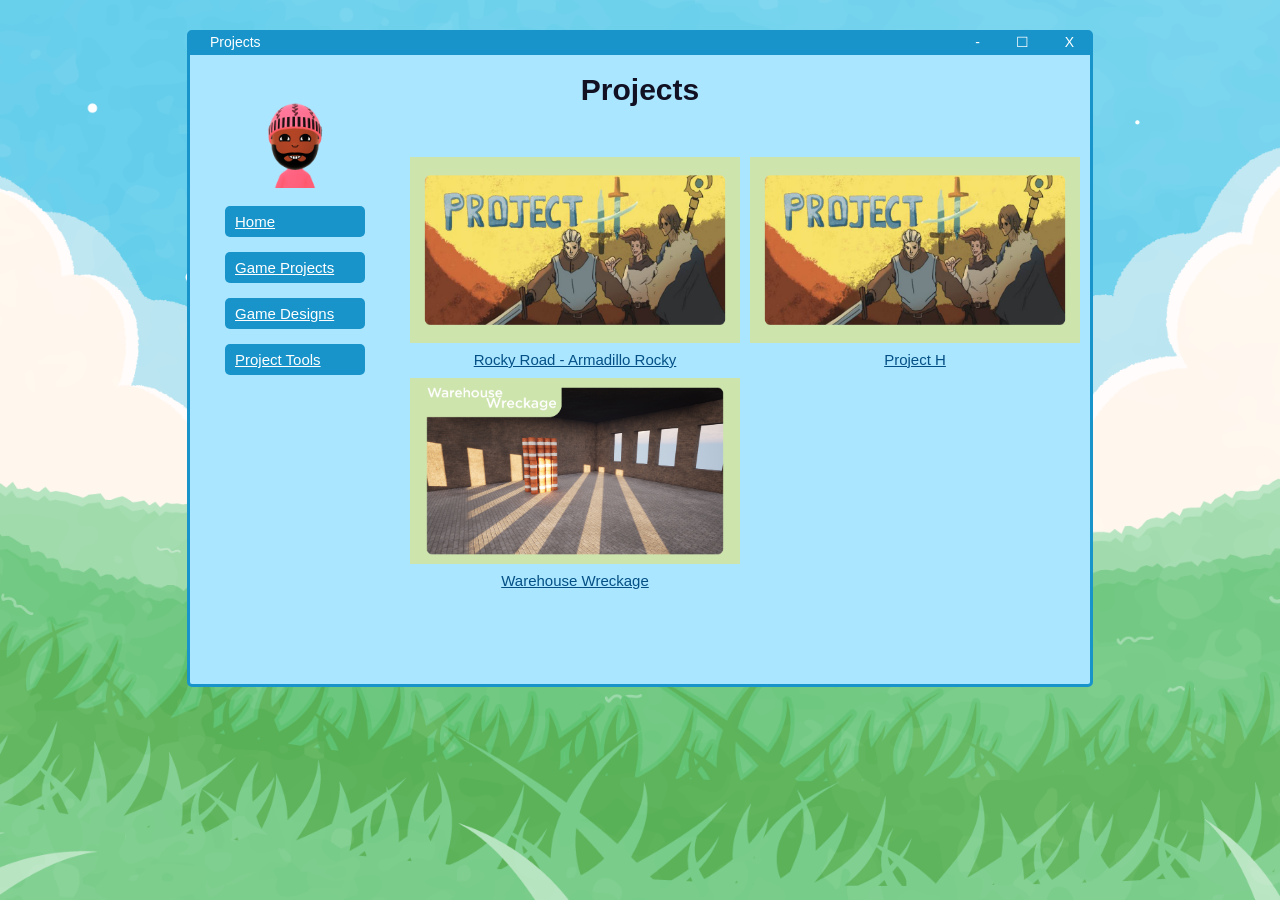
==== projects.html @ a1934528 "main" ====
<!DOCTYPE html>
<html>
  <head>
    <meta charset="UTF-8">
    <title>Portfolio of Lesego Masina</title>
    <!-- The style.css file allows you to change the look of your web pages.
         If you include the next line in all your web pages, they will all share the same look.
         This makes it easier to make new pages for your site. -->
    <link href="./css/newcss.css" rel="stylesheet" type="text/css" media="all">
    <link href="./css/project_grid.css" rel="stylesheet" type="text/css" media="all">

  </head>
  <body>
    <div class=box>
    <div class=weirdbox>
    <div class=box-title>Projects</div>
    <div class=weird>-</div>
    <div class=weird>☐</div>
    <div class=weird>X</div>
    </div>
    
    <div class=side>
    <img src="/images/img1.png"  width="100" height="100">
    <ul><li class=sidecon><a href="/index.html">Home</a></li>
    <li class=sidecon><a href="/projects.html">Game Projects</a></li>
    <li class=sidecon><a href="/design.html">Game Designs</a></li>
    <li class=sidecon><a href="/tools.html">Project Tools</a></li>
    </ul>
    </div>
  
    <div><h1>Projects</h1></div>

    <div class="box-inner">
      <div class="grid-container">
        <figure>
          <img class="img" src="images/project_h/project_h_panel.png" alt="Image 1">
          <figcaption><a href="./blogs/game 1.html">Rocky Road - Armadillo Rocky</a></figcaption>
        </figure>
        <figure>
          <img class="img" src="images/project_h/project_h_panel.png" alt="Image 1">
          <figcaption><a href="./blogs/game 1.html">Project H</a></figcaption>
        </figure>
        <figure>
          <img class="img" src="images/project_h/warehouse_wreckage.png" alt="Image 1">
          <figcaption><a href="./blogs/game 2.html">Warehouse Wreckage</a></figcaption>
        </figure>
      </div>
    </div>
    
  </body>
</html>
---- css/newcss.css ----
/***

Eggramen site CSS, version 3: "questerpest beta". Name added retroactively after completion of v5.

Feel free to borrow bits and pieces of code wherever. 
This isn't very well coded, though; if you're looking for a windowed style, you should probably check v4.

***/


body {
  background: #98e9f4 url("../images/bg.png") no-repeat fixed;
  background-attachment: fixed;
  background-position:center;
	background-size: cover;
  color: #111123;
  font-family: 'Open Sans', 'Helvetica', sans-serif;
  font-size: 15px;
  overflow-x: auto; /*this was causing issues*/
}



/*used on lists, such as the credits page*/

.biglist {
  font-size: 15px;
  text-align:left;}
  
.smalllist {
  font-size: 14px;
  text-align:left;
  margin-right:10px;}


/*used for landing page*/

.message { /*message box*/
text-align:center;
margin: 0 0 auto;
  margin-top: 125px;
  margin-bottom: 20px;
  width: 400px;
  border: 3px #0783b9 solid;
  border-radius: 5px;
  text-align: center;
  background: #aae6ff;
  border-top: 4px #1894ca solid;
  }

.title{
  margin-right: 80px;
  margin-left: 20px;
  text-align: center;
}

.titleDiv {
    display: flex;
    flex-direction: row;
    width: auto;
    align-items: center;
    justify-content: center;
    background-color: #aae6ff;
    border-radius: 50px;
    position: relative;
    height: auto;
    margin-bottom: 10px;
    margin-left: 10px;
    margin-right: 10px;
    padding: 10px;
}
  
.innerbox {
  /*message contents go in this one*/
  text-align:center;
  padding-bottom: 30px;
  padding-top: 30px;
  padding-left: 20px;
  padding-right: 20px;
  }
  
.weirdbox { /*big, contains - and x*/
  text-align: right;
  font-size:14px;
  text-decoration:none;
  }
  
.message-title-short { /*box top/header line*/
  margin-right: -100px;
  float: left;
  margin-left: 0px;
  padding-left: 10px;
  padding-right: 300px;
  padding-top: 1px;
  padding-bottom: 5px;
  background: #1894ca;
  text-align: left;
  color:#ffffff;
  margin-top: -1px;
  }
  
.message-title-long { /*box top/header line*/
  
  margin-right: -100px;
  float: left;
  margin-left: 0px;
  padding-left: 10px;
  padding-right: 250px;
  padding-top: 1px;
  padding-bottom: 5px;
  background: #1894ca;
  text-align: left;
  color:#ffffff;
  margin-top:-1px;
  }
  
.weird {  /*boxes for - and x*/
  padding-left: 2%;
  padding-right: 2%;
  padding-top: 1px;
  padding-bottom: 5px;
  background: #1894ca;
  display: inline-block;
  margin: -2px;
  color:#ffffff;
  }
  
.weird a{
  color:#ffffff;
  text-decoration:none;}

.normal { /*buttons for message*/
  margin: 2%;
  margin-left: 2%;
  margin-right: 2%;
  padding: 1%;
  padding-left: 2%;
  padding-right: 2%;
  border-radius: 3px;
  background: #1894ca;
  display: inline-block;
  text-align: center;
  font-size:14px;
  color:#ffffff;
  }
  

a {
  color: #045086;
}

small {
  font-size: 10px;
  }

midsmall {
  font-size: 13px;
  }
  
  .box { /*main*/
  text-align:left;  
  margin: 0 auto;
  margin-top: 30px;
  margin-bottom: 40px;
  width: 900px;
  border: 3px #1894ca solid;
  border-radius: 5px;
  text-align: center;
  background: #aae6ff;
  min-height:650px;
  border-top:4px #1894ca solid;
  }
  
.box-title { /*box top/header line*/
  margin-right: -100px;
  float: left;
  margin-left: 0px;
  padding-left: 20px;
  min-width:840px;
  padding-top: 1px;
  padding-bottom: 5px;
  background: #1894ca;
  text-align: left;
  color:#ffffff;
  margin-top: -1px;
  }
  
  .side{
    margin:10px;
    margin-left:25px;
    width:150px;
    position:absolute;
    border: 0px solid #1894ca;
    text-align: center;
    padding:5px;
    margin-top:30px;
    border-radius:5px;
    }
    
  .box-inner {
  /*normal*/
  text-align:left;
  padding-bottom: 30px;
  padding-top: 30px;
  margin-left:200px;
  padding-left: 20px;
  padding-right: 20px;
  }
    
    .footer {
      padding:10px;
      padding-top:25px;
      bottom:5px;
      text-align:center;
      }
  
  .sidecon { /*sidebar buttons*/
  background: #1894ca;
  text-align: left;
  color:#ffffff;
    padding:10px;
    padding-top:7px;
    padding-bottom:7px;
    border-radius:5px;
    list-style-type:none;
    margin: 0 auto;
    margin-left:-35px;
    margin-right:5px;
    margin-top:15px;
    margin-bottom:15px;
    }
  .sidelist {
      list-style-type:none;
    }
  .sidecon a{
    color:#ffffff;
    }
  
  .subcon { /*currently unused*/
    text-align:left;
    margin-left:-50px;
    list-style-type:none;
    font-size:13px;
    }
    .subcon a {
      color:#111123;
    }
    
  .bar {
    text-align:center;
    margin-left:-10px;
    margin-top:25px;
    margin-bottom:25px;
    }
      
    .ramen {
      text-align:center;
      font-size:11px;
      margin:0 auto;
      margin-top:-15px;
      }
      
  .shift {
    margin-left:25px;}
    
    .songlist {
      font-size:14px;
      margin-left:25px;}
      
    .song {
      margin-left:0px;}
      
      
      .lyrics {
    font-size:13px;
    }
    
    .shift2 {
      margin-left:50px;}
    
    
    
    .word {
      letter-spacing:0.5px;
      min-width:160px;
      font-style:italic;
      display: inline-block;
      }
      
    .conlang-quote {
      font-style: italic;
      font-size: 17px;
      }        
      
      
        @media(max-width:950px) {
      .box {
        font-size:16px;
        width:700px;
        }
      .box-title {
        min-width:640px;
        }
        .bar img {
          max-width:350px;}
        .lyrics {
          font-size:14px;}
    }
    
    @media(max-width:750px) {
      .box {
        font-size:17px;
        width:550px;
        }
      .box-title {
        min-width:490px;
        }
      .box-inner {
        margin-left:140px;
        }
        .bar img {
          max-width:150px;}
        .side {
          font-size:15px;
          width:120px;
          margin-left:10px;
          }
        .lyrics {
          font-size:15px;
          }
        .word {
          min-width:140px;}
    }
    
    @media(max-width:600px) {
      .box {
        min-width:150px;
        max-width:530px;
        margin-left:0;
        margin-right:5px;
        
        }
        .box-inner {
          margin-left:100px;
          }
      .box-title {
        min-width:85%;}
        .side {
          font-size:13px;
          width:90px;
          margin-left:1%;
          margin-right:1%;
          }
        .footer {
          padding-top:-5px;}
          
        .word {
          min-width: 130px;}
      }
      
    @media(orientation: portrait){      
      body {
        font-size: 20px
      }
      .normal {
        font-size: 18px;
        }
      .box-title {
        width: 90%;
        margin-right: 0px;
        }
      .box {
          width: 95%;
          margin: 0 auto;
          margin-top: 30px;
      }
      .message {
          width: 85%;
      }
      }
---- css/project_grid.css ----
.grid-container {
    display: grid;
    grid-template-columns: 50% 50%; /* Two columns, each 50% */
    grid-template-rows: auto auto; /* Two rows */
    gap: 10px; /* Adjust the gap between grid items if needed */
    width: 100%; /* Full width of the page */
}
figure {
    margin: 0; /* Remove default margin */
}
.img {
    width: 100%; /* Full width of the column */
    height: auto; /* Maintain aspect ratio */
}
figcaption {
    text-align: center; /* Center the caption */
    padding-top: 5px; /* Space between image and caption */
}
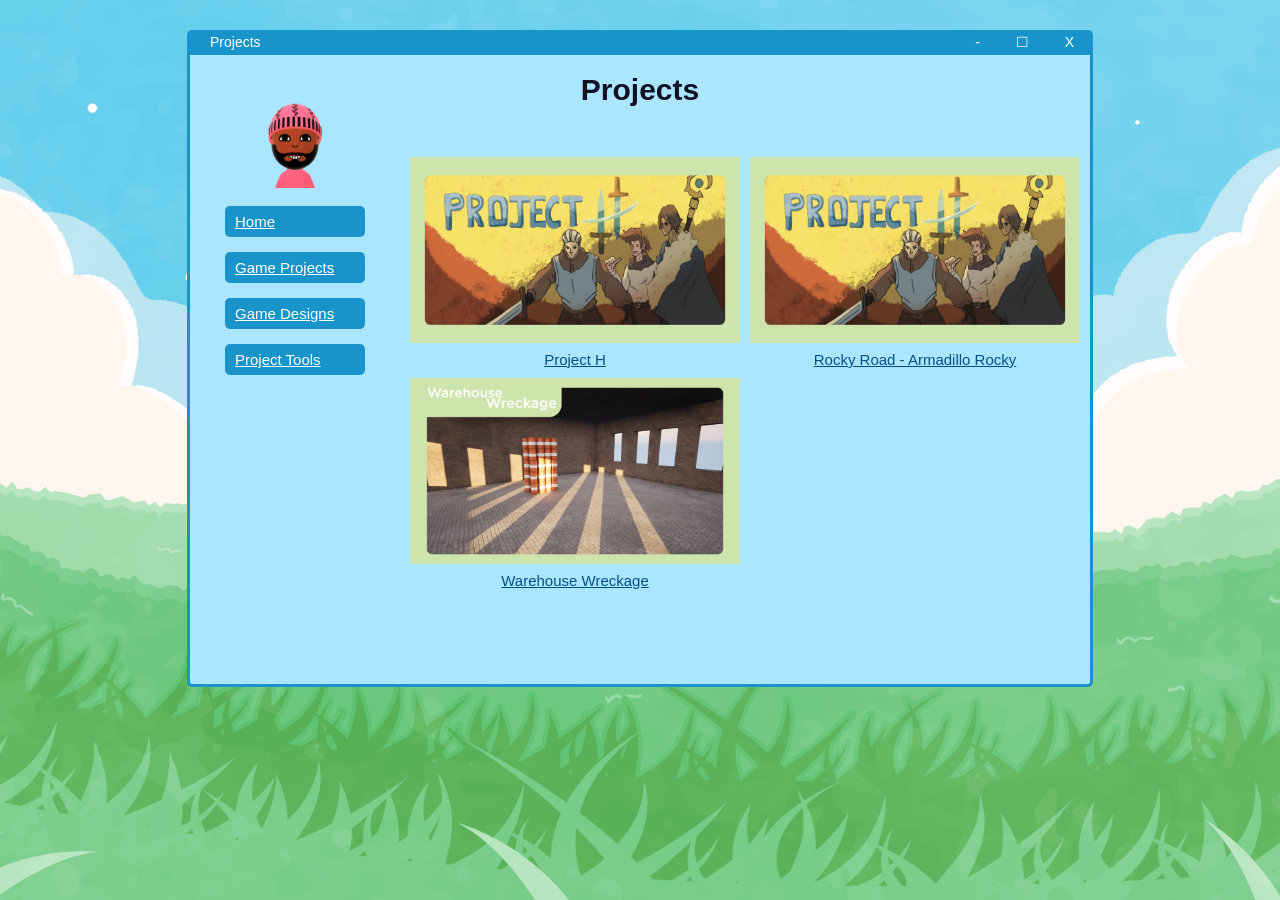
==== commit 37f5bcce: "Rocky Road Added" ====
--- a/projects.html
+++ b/projects.html
@@ -20,11 +20,11 @@
     </div>
     
     <div class=side>
-    <img src="/images/img1.png"  width="100" height="100">
-    <ul><li class=sidecon><a href="/index.html">Home</a></li>
-    <li class=sidecon><a href="/projects.html">Game Projects</a></li>
-    <li class=sidecon><a href="/design.html">Game Designs</a></li>
-    <li class=sidecon><a href="/tools.html">Project Tools</a></li>
+    <img src="./images/img1.png"  width="100" height="100">
+    <ul><li class=sidecon><a href="./index.html">Home</a></li>
+    <li class=sidecon><a href="./projects.html">Game Projects</a></li>
+    <li class=sidecon><a href="./design.html">Game Designs</a></li>
+    <li class=sidecon><a href="./tools.html">Project Tools</a></li>
     </ul>
     </div>
   
@@ -34,15 +34,15 @@
       <div class="grid-container">
         <figure>
           <img class="img" src="images/project_h/project_h_panel.png" alt="Image 1">
-          <figcaption><a href="./blogs/game 1.html">Rocky Road - Armadillo Rocky</a></figcaption>
+          <figcaption><a href="./blogs/game 1.html">Project H</a></figcaption>
         </figure>
         <figure>
           <img class="img" src="images/project_h/project_h_panel.png" alt="Image 1">
-          <figcaption><a href="./blogs/game 1.html">Project H</a></figcaption>
+          <figcaption><a href="./blogs/game 2.html">Rocky Road - Armadillo Rocky</a></figcaption>
         </figure>
         <figure>
           <img class="img" src="images/project_h/warehouse_wreckage.png" alt="Image 1">
-          <figcaption><a href="./blogs/game 2.html">Warehouse Wreckage</a></figcaption>
+          <figcaption><a href="./blogs/game 3.html">Warehouse Wreckage</a></figcaption>
         </figure>
       </div>
     </div>
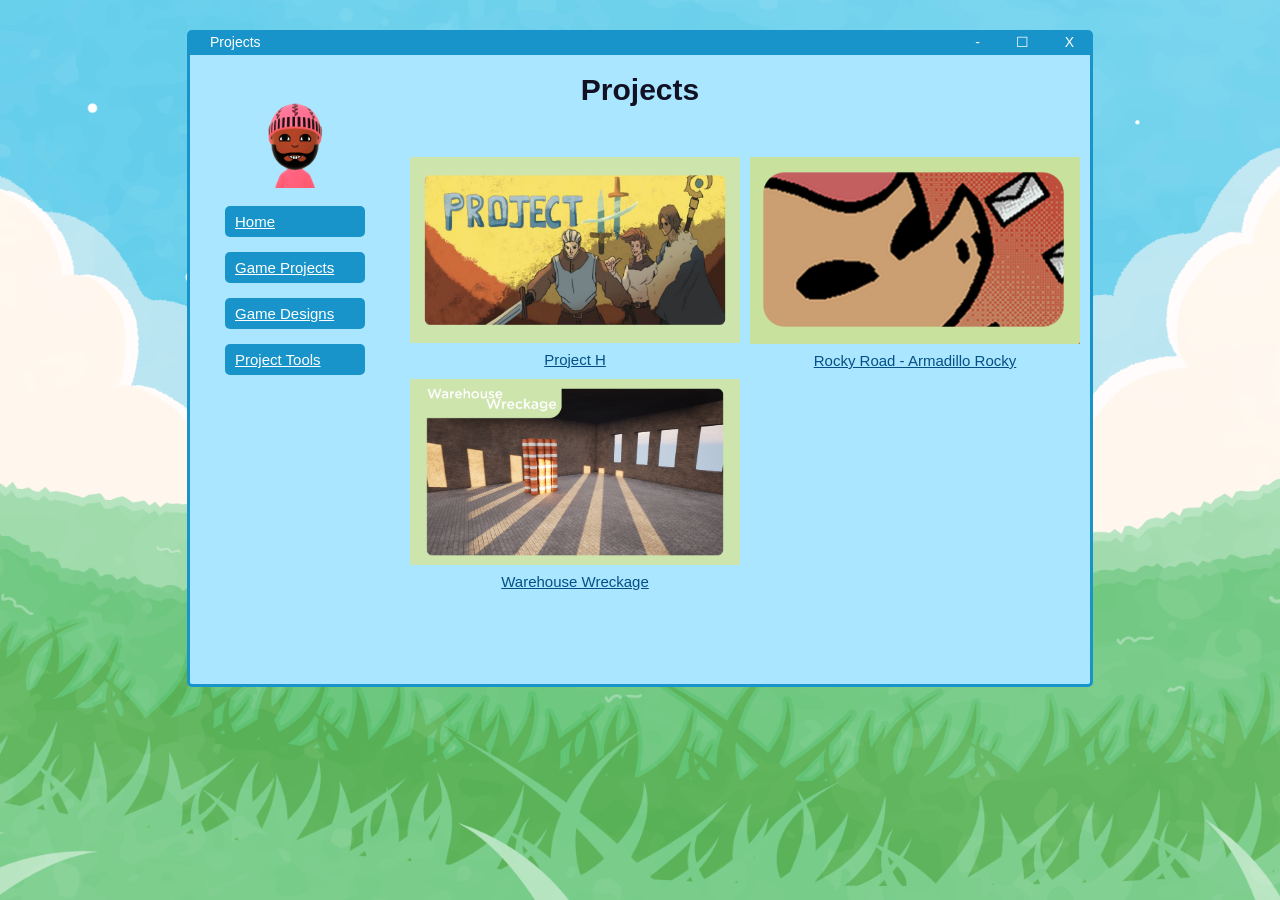
==== commit cdd7f79d: "Added Deployment from Github to Neocities" ====
--- a/projects.html
+++ b/projects.html
@@ -33,15 +33,15 @@
     <div class="box-inner">
       <div class="grid-container">
         <figure>
-          <img class="img" src="images/project_h/project_h_panel.png" alt="Image 1">
+          <img class="img" src="./images/project_h/project_h_panel.png" alt="Image 1">
           <figcaption><a href="./blogs/game 1.html">Project H</a></figcaption>
         </figure>
         <figure>
-          <img class="img" src="images/project_h/project_h_panel.png" alt="Image 1">
+          <img class="img" src="./blogs/rocky_road_armadillo_rocky/ssw3pm.png" alt="Image 1">
           <figcaption><a href="./blogs/game 2.html">Rocky Road - Armadillo Rocky</a></figcaption>
         </figure>
         <figure>
-          <img class="img" src="images/project_h/warehouse_wreckage.png" alt="Image 1">
+          <img class="img" src="./images/project_h/warehouse_wreckage.png" alt="Image 1">
           <figcaption><a href="./blogs/game 3.html">Warehouse Wreckage</a></figcaption>
         </figure>
       </div>
